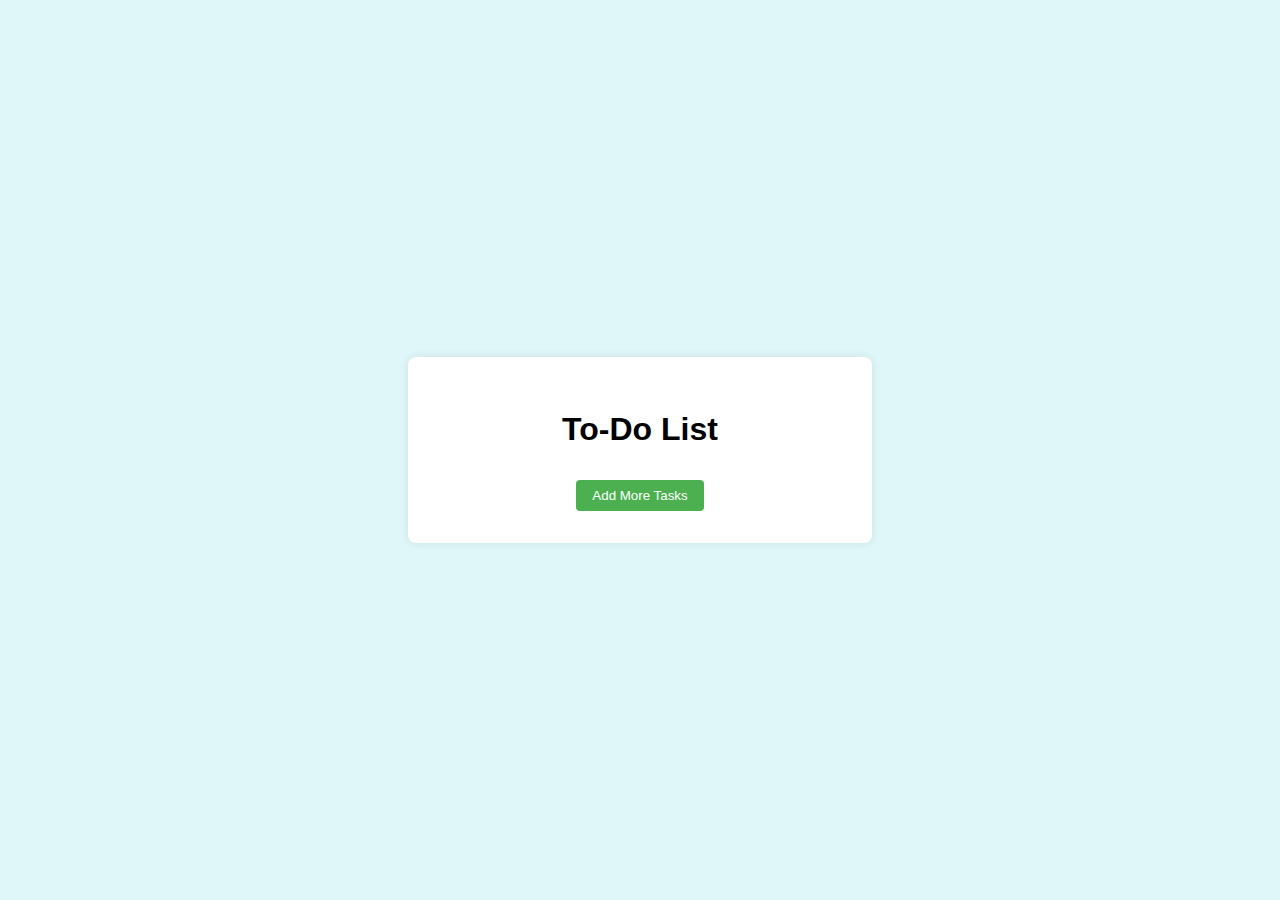
==== todo.html @ 327e1595 "html and css basic" ====
<!DOCTYPE html>
<html lang="en">
  <head>
    <meta charset="UTF-8" />
    <meta name="viewport" content="width=device-width, initial-scale=1.0" />
    <title>To-Do List</title>
    <link rel="stylesheet" href="stylesToDos.css" />
  </head>
  <body>
    <div class="container">
      <h1>To-Do List</h1>
      <ul id="task-list"></ul>
      <button id="add-more">Add More Tasks</button>
    </div>

    <script>
      document.addEventListener("DOMContentLoaded", function () {
        const newTask = localStorage.getItem("newTask");
        if (newTask) {
          const taskList = document.getElementById("task-list");
          const taskItem = document.createElement("li");
          taskItem.textContent = newTask;
          taskList.appendChild(taskItem);
          localStorage.removeItem("newTask");
        }
      });

      document
        .getElementById("add-more")
        .addEventListener("click", function () {
          window.location.href = "index.html";
        });
    </script>
  </body>
</html>
---- stylesToDos.css ----
body {
    font-family: Arial, sans-serif;
    background-color: #e0f7fa;
    margin: 0;
    padding: 0;
    display: flex;
    justify-content: center;
    align-items: center;
    height: 100vh;
}

.container {
    background: white;
    padding: 2rem;
    box-shadow: 0 0 10px rgba(0, 0, 0, 0.1);
    border-radius: 8px;
    max-width: 400px;
    width: 100%;
    text-align: center;
}

h1 {
    margin-bottom: 1rem;
}

#task-list {
    list-style-type: none;
    padding: 0;
    margin: 0;
    width: 100%;
}

#task-list li {
    background-color: #fff9c4;
    padding: 0.5rem;
    border: 1px solid #fff176;
    border-radius: 4px;
    margin-bottom: 0.5rem;
    display: flex;
    justify-content: space-between;
    align-items: center;
}

button {
    padding: 0.5rem 1rem;
    background-color: #007bff;
    color: white;
    border: none;
    border-radius: 4px;
    cursor: pointer;
}

button:hover {
    background-color: #0056b3;
}

#add-more {
    margin-top: 1rem;
    background-color: #4caf50;
}

#add-more:hover {
    background-color: #388e3c;
}
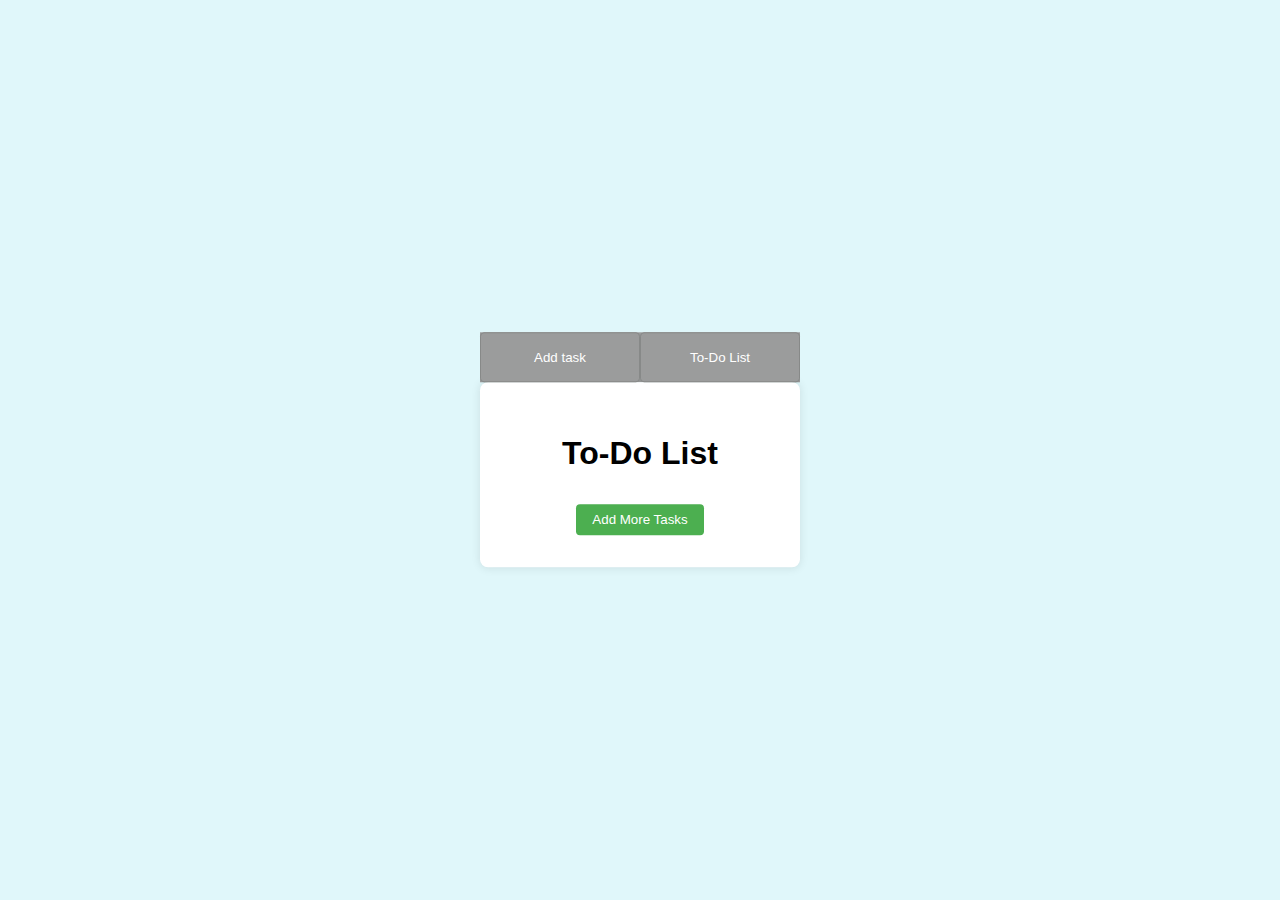
==== commit e07f775c: "added navigation buttons and fixed styles bugs" ====
--- a/todo.html
+++ b/todo.html
@@ -7,29 +7,23 @@
     <link rel="stylesheet" href="stylesToDos.css" />
   </head>
   <body>
+    <!--Header-->
+    <div class="header">
+      <button id="html-button" class="navigation-button" type="button">
+        Add task
+      </button>
+      <button id="todo-button" class="navigation-button" type="button">
+        To-Do List
+      </button>
+    </div>
+
+    <!-- Main container-->
     <div class="container">
       <h1>To-Do List</h1>
       <ul id="task-list"></ul>
       <button id="add-more">Add More Tasks</button>
     </div>
 
-    <script>
-      document.addEventListener("DOMContentLoaded", function () {
-        const newTask = localStorage.getItem("newTask");
-        if (newTask) {
-          const taskList = document.getElementById("task-list");
-          const taskItem = document.createElement("li");
-          taskItem.textContent = newTask;
-          taskList.appendChild(taskItem);
-          localStorage.removeItem("newTask");
-        }
-      });
-
-      document
-        .getElementById("add-more")
-        .addEventListener("click", function () {
-          window.location.href = "index.html";
-        });
-    </script>
+    <script src="./jsTodo.js"></script>
   </body>
 </html>
--- a/stylesToDos.css
+++ b/stylesToDos.css
@@ -1,22 +1,54 @@
 body {
+    width: 25%;
     font-family: Arial, sans-serif;
     background-color: #e0f7fa;
-    margin: 0;
-    padding: 0;
-    display: flex;
+    margin: auto;
+    position: absolute;
+    top: 50%;
+    left: 50%;
+    transform: translate(-50%, -50%);
     justify-content: center;
     align-items: center;
-    height: 100vh;
+    
 }
 
+/*Header elements*/
+.header {
+    background: #9b9c9c;
+    width: 100%;
+    height: 50px;
+    margin: auto;
+    max-width: 100%;
+    text-align: center;
+    display: flex;
+    flex-direction: row;
+}
+
+.navigation-button {
+    border-style: solid;
+    border-color: #878988;
+    border-width: 1px;
+    background: #9b9c9c;
+    height: 100%;
+    width: 100%;
+    margin: auto;
+}
+
+.navigation-button:hover {
+    background-color: #c2c4c3;
+}
+
+
+
+/*Main container elements*/
 .container {
     background: white;
     padding: 2rem;
     box-shadow: 0 0 10px rgba(0, 0, 0, 0.1);
     border-radius: 8px;
-    max-width: 400px;
-    width: 100%;
+    max-width: 100%;
     text-align: center;
+
 }
 
 h1 {
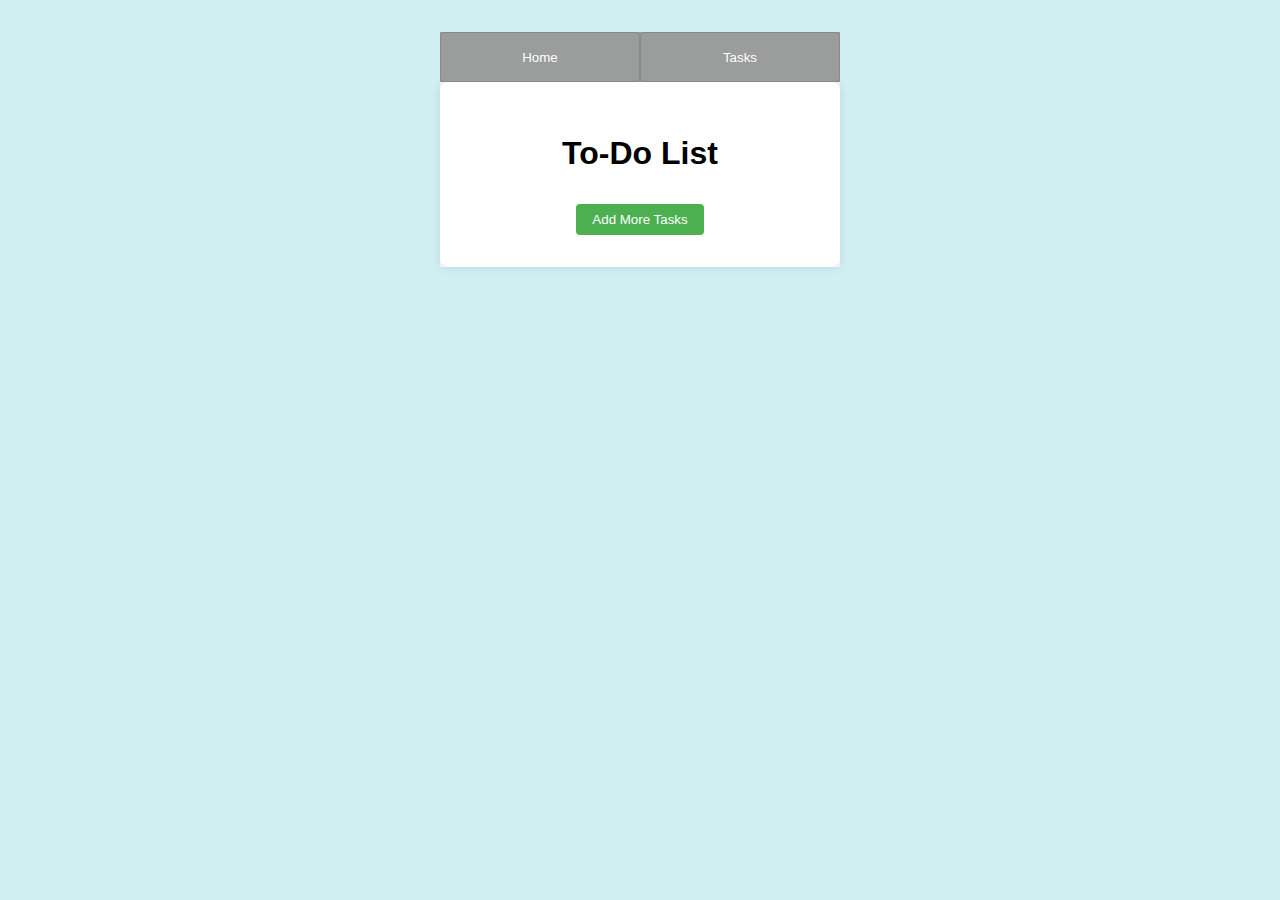
==== commit b0fe6d8c: "make site responsive for mobile" ====
--- a/todo.html
+++ b/todo.html
@@ -7,23 +7,24 @@
     <link rel="stylesheet" href="stylesToDos.css" />
   </head>
   <body>
-    <!--Header-->
-    <div class="header">
-      <button id="html-button" class="navigation-button" type="button">
-        Add task
-      </button>
-      <button id="todo-button" class="navigation-button" type="button">
-        To-Do List
-      </button>
+    <div class="Wrapper">
+      <!--Header-->
+      <div class="header">
+        <button id="html-button" class="navigation-button" type="button">
+          Home
+        </button>
+        <button id="todo-button" class="navigation-button" type="button">
+          Tasks
+        </button>
+      </div>
+
+      <!-- Main container-->
+      <div class="container">
+        <h1>To-Do List</h1>
+        <ul id="task-list"></ul>
+        <button id="add-more">Add More Tasks</button>
+      </div>
     </div>
-
-    <!-- Main container-->
-    <div class="container">
-      <h1>To-Do List</h1>
-      <ul id="task-list"></ul>
-      <button id="add-more">Add More Tasks</button>
-    </div>
-
     <script src="./jsTodo.js"></script>
   </body>
 </html>
--- a/stylesToDos.css
+++ b/stylesToDos.css
@@ -1,15 +1,20 @@
+
 body {
-    width: 25%;
     font-family: Arial, sans-serif;
-    background-color: #e0f7fa;
-    margin: auto;
-    position: absolute;
-    top: 50%;
-    left: 50%;
-    transform: translate(-50%, -50%);
+    background-color: #d0eff3;
+    overflow: scroll;
+    display: flex;
     justify-content: center;
     align-items: center;
-    
+    margin: 0;
+}
+
+.Wrapper {
+    width: 400px;
+    background-color: #f4f4f9;
+    margin: 2rem auto;
+    justify-content: center;
+    align-items: center;
 }
 
 /*Header elements*/
@@ -93,4 +98,13 @@
 
 #add-more:hover {
     background-color: #388e3c;
+}
+
+@media (max-width: 600px){
+    .Wrapper {
+        width: 100%;
+        max-height: 400px;
+        overflow-y: scroll;
+    }
+    
 }